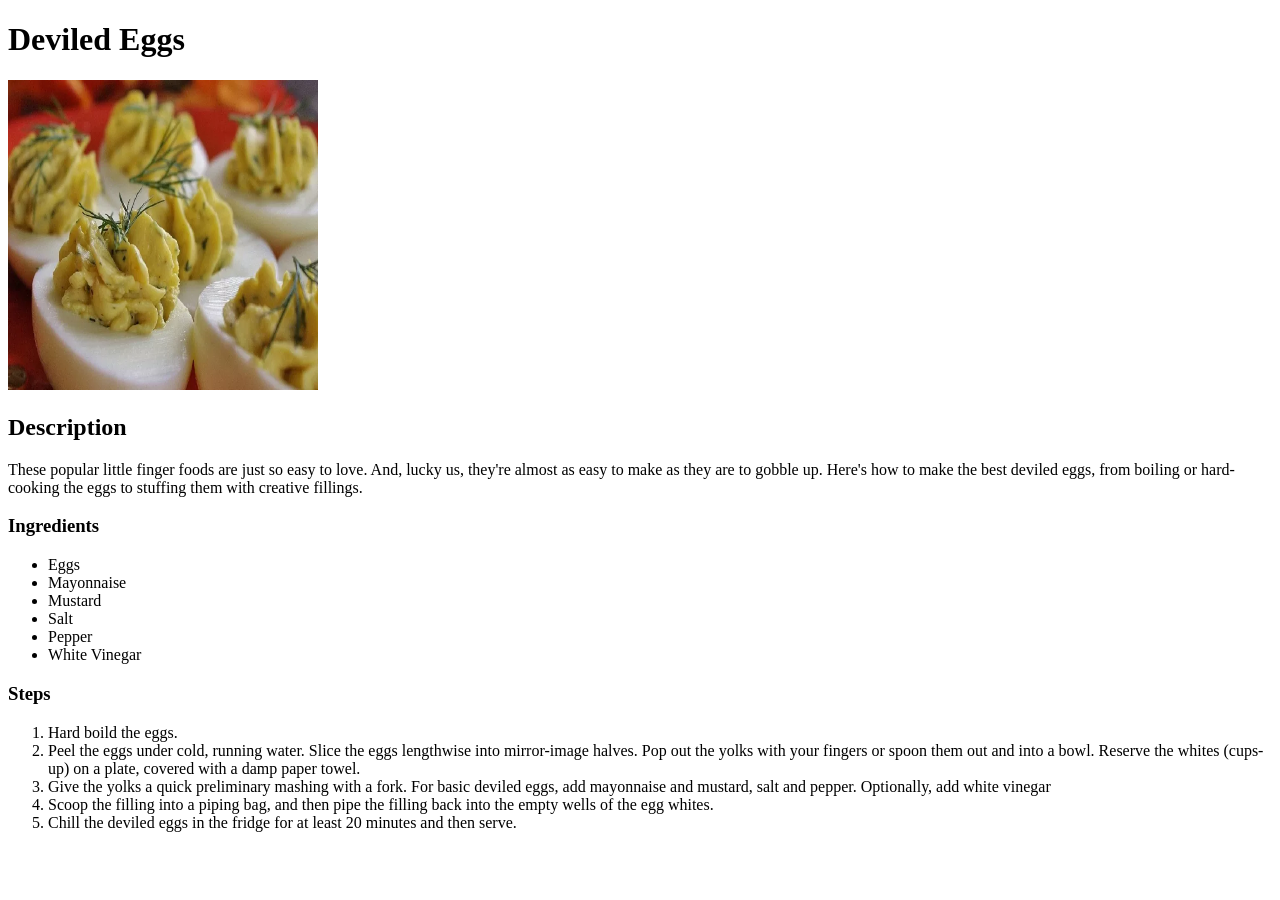
==== recipes/deviledeggs.html @ 21715f92 "Added files for index page and 3 linked pages Created and index file and 3 recipes files per the pro" ====
<!DOCTYPE html>
<html lang="en">
<head>
    <meta charset="UTF-8">
    <meta name="viewport" content="width=device-width, initial-scale=1.0">
    <title>Document</title>
</head>
<body>
    <h1>Deviled Eggs</h1>
    <img src="../img/deviledeggs.jpg" alt="A platter of deviled eggs."  height="310" width="310">
    <h2>Description</h2>
    <p>These popular little finger foods are just so easy to love. 
        And, lucky us, they're almost as easy to make as they are to gobble up. 
        Here's how to make the best deviled eggs, from boiling or hard-cooking 
        the eggs to stuffing them with creative fillings.</p>
    <h3>Ingredients</h3>
        <ul>
            <li>Eggs</li>
            <li>Mayonnaise</li>
            <li>Mustard</li>
            <li>Salt</li>
            <li>Pepper</li>
            <li>White Vinegar</li>
        </ul>
    <h3>Steps</h3>
        <ol>
            <li>Hard boild the eggs.</li>

            <li>Peel the eggs under cold, running water. 
                Slice the eggs lengthwise into mirror-image halves.
                Pop out the yolks with your fingers or spoon them out and into a bowl. 
                Reserve the whites (cups-up) on a plate, covered with a damp paper towel.</li>

            <li>Give the yolks a quick preliminary mashing with a fork. 
                For basic deviled eggs, add mayonnaise and mustard, salt and pepper. 
                Optionally, add white vinegar</li>
        
            <li>Scoop the filling into a piping bag, and then 
                pipe the filling back into the empty wells of the egg whites.</li>
            <li>Chill the deviled eggs in the fridge for at least 20 minutes and then serve.</li>
        </ol>
</body>
</html>
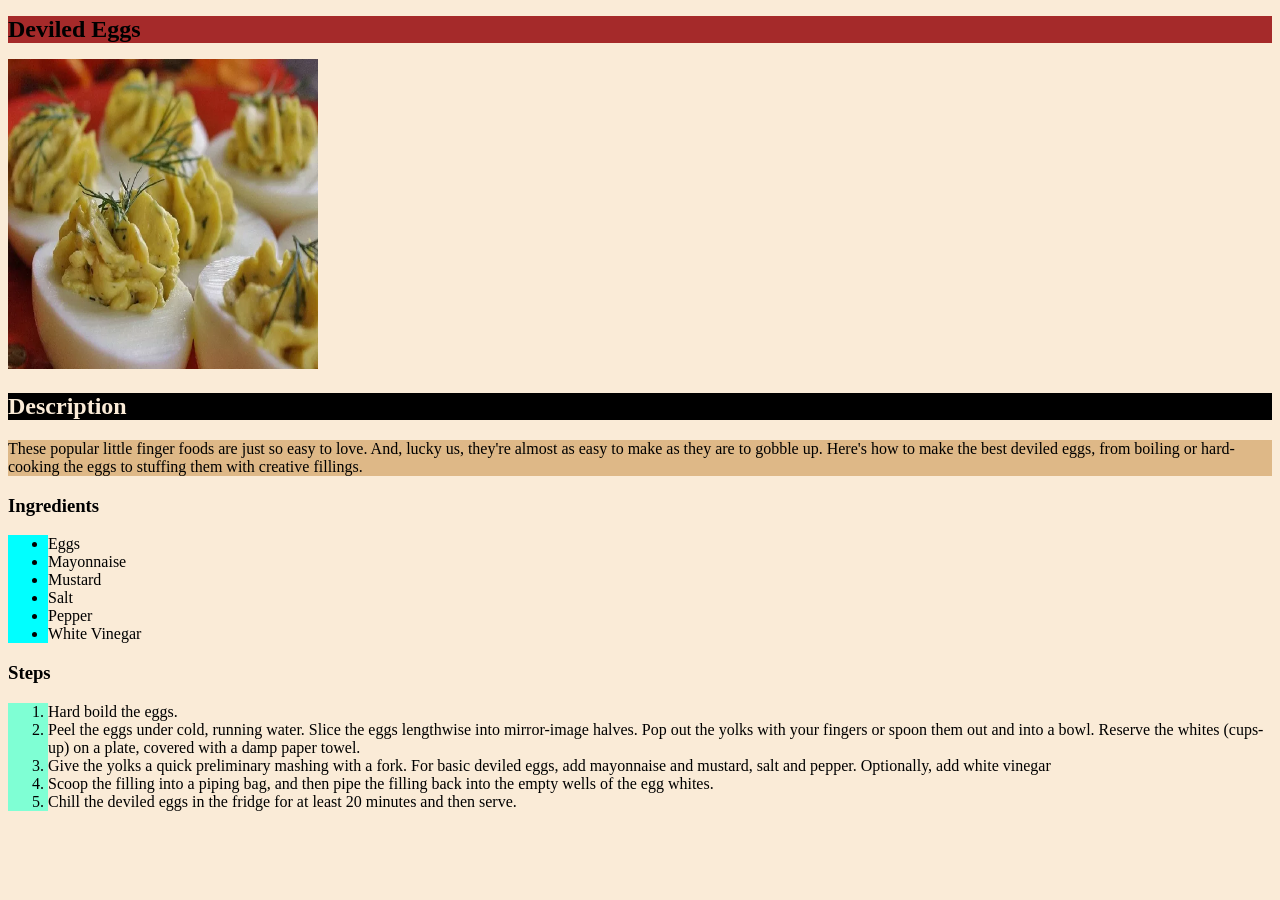
==== commit 900e46a0: "Added Style.css Added style sheet to implement style to basic website." ====
--- a/recipes/deviledeggs.html
+++ b/recipes/deviledeggs.html
@@ -3,7 +3,8 @@
 <head>
     <meta charset="UTF-8">
     <meta name="viewport" content="width=device-width, initial-scale=1.0">
-    <title>Document</title>
+    <title>Deviled Eggs Recipe</title>
+    <link rel="stylesheet" href="../style.css">
 </head>
 <body>
     <h1>Deviled Eggs</h1>
@@ -40,4 +41,4 @@
             <li>Chill the deviled eggs in the fridge for at least 20 minutes and then serve.</li>
         </ol>
 </body>
-</html>+</html>
--- a/style.css
+++ b/style.css
@@ -0,0 +1,35 @@
+h1 {
+    font-size: 24px;
+    font-family: "Times New Roman", sans-serif;
+    font-weight: bold;
+    background-color: brown;
+}
+
+a {
+    background-color: black;
+    color: white;
+}
+
+h2 {
+    color: antiquewhite;
+    background-color: black;
+    font-family: "Times New Roman", sans-serif;
+}
+
+* {
+    background-color: antiquewhite;
+}
+
+
+p {
+    background-color: burlywood;
+    font-family: "Times New Roman", sans-serif;
+}
+
+ul {
+    background-color: aqua;
+}
+
+ol {
+    background-color: aquamarine;
+}
